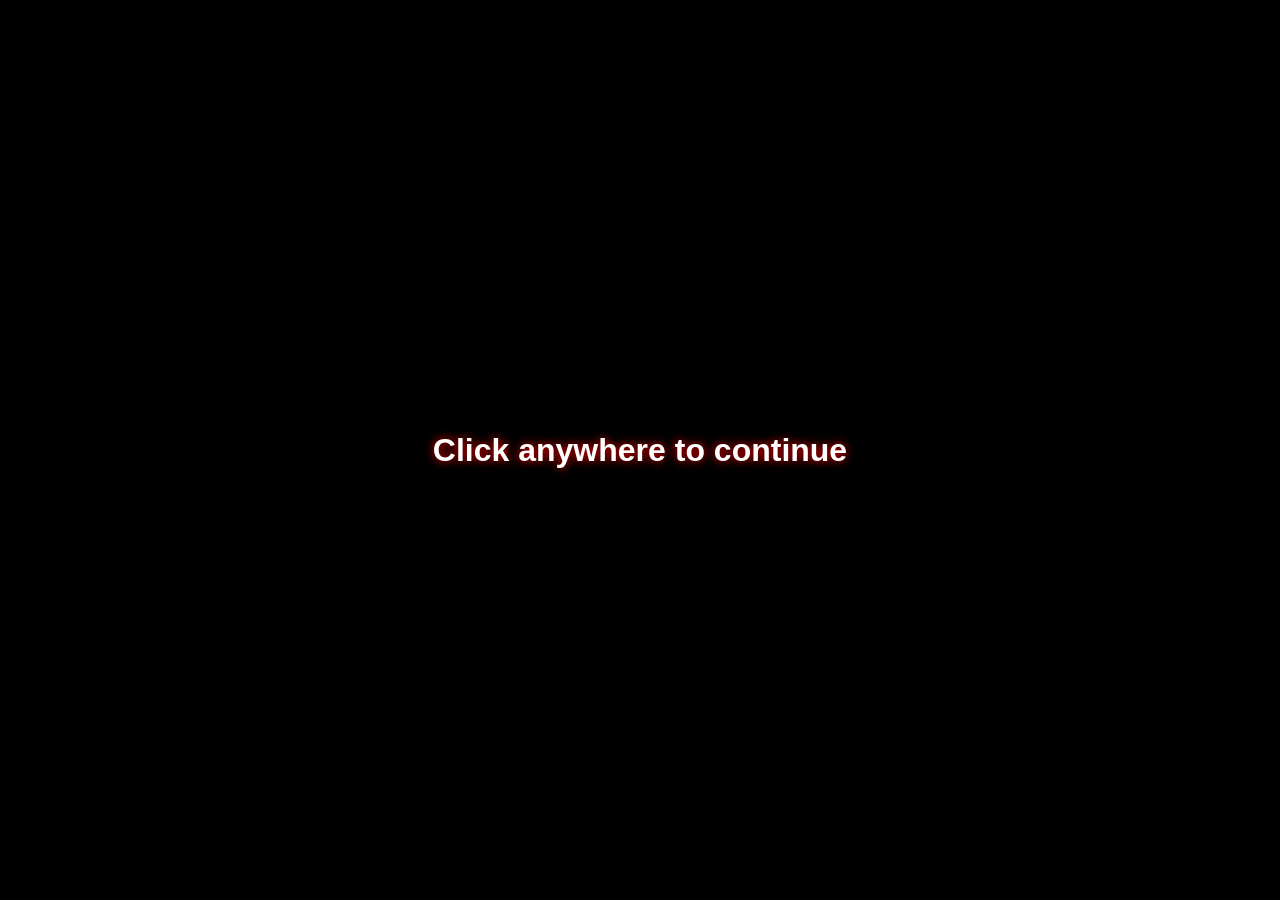
==== index.html @ 8957f26b "Update index.html" ====
<!DOCTYPE html>
<html lang="en">
<head>
  <meta charset="UTF-8">
  <meta name="viewport" content="width=device-width, initial-scale=1.0">
  <title>Harm Handles Hub</title>
  <link rel="stylesheet" href="style.css">
</head>

<body>

<!-- CLICK TO ENTER -->
<div id="overlay">
  <h1>Click anywhere to continue</h1>
</div>

<!-- BLOOD + PARTICLES CONTAINERS -->
<div id="blood-container"></div>

<!-- MAIN PAGE -->
<div id="main-content" class="hidden">

  <div class="profile-box">

    <!-- PROFILE PIC -->
    <img src="profile.jpg" class="profile-pic" alt="Profile Picture">

    <!-- NAME -->
    <h2>harm</h2>

    <!-- WELCOME TEXT -->
    <p>Welcome to Harm's Premium Handles Hub</p>

    <!-- HANDLES SECTION -->
    <h3 class="section-handles">Handles</h3>

    <a href="handles/instagram.html">Instagram Handles</a>
    <a href="handles/tiktok.html">TikTok Handles</a>
    <a href="handles/snapchat.html">Snapchat Handles</a>
    <a href="handles/x.html">X Handles</a>

    <!-- CONTACT SECTION -->
    <h3 class="section-contact">Contact</h3>

    <a href="https://discord.com/users/x4xxx44" target="_blank">Discord</a>
    <a href="https://t.me/xx4x0x" target="_blank">Telegram</a>
    <a href="https://instagram.com/szki" target="_blank">Instagram</a>
    <a href="https://oguser.com/xxxx" target="_blank">OGUsers</a>

  </div>

</div>

<!-- AUDIO -->
<audio id="bgmusic" loop preload="auto">
  <source src="audio.mp3" type="audio/mpeg">
</audio>

<script src="script.js"></script>
</body>
</html>
---- style.css ----
/* =======================
   BASE SITE STYLE
======================= */

body {
  margin: 0;
  padding: 0;
  font-family: Arial, sans-serif;
  overflow: hidden;
  color: white;

  background: url("background.jpg") center/cover no-repeat fixed;
}

/* blur layer */
body::before {
  content: "";
  position: fixed;
  inset: 0;
  backdrop-filter: blur(10px);
  background: rgba(0,0,0,0.65);
  z-index: 0;
}

/* floating particles */
.particle {
  position: fixed;
  width: 3px;
  height: 3px;
  background: rgba(255, 60, 60, 0.6);
  border-radius: 50%;
  animation: floatUp linear infinite;
  z-index: 1;
  pointer-events: none;
}

@keyframes floatUp {
  from { transform: translateY(100vh); opacity: 0; }
  to { transform: translateY(-10vh); opacity: 1; }
}

/* overlay */
#overlay {
  position: fixed;
  inset: 0;
  background: black;
  display: flex;
  justify-content: center;
  align-items: center;
  z-index: 999;
}

#overlay h1 {
  text-shadow: 0 0 10px red;
  text-align: center;
  padding: 20px;
}

/* main layout */
#main-content {
  position: relative;
  z-index: 2;
  min-height: 100vh;
  display: flex;
  justify-content: center;
  align-items: center;
}

/* neon animated card */
.profile-box {
  width: 340px;
  text-align: center;
  padding: 25px;
  border-radius: 20px;
  background: rgba(10,10,10,0.85);
  backdrop-filter: blur(10px);

  animation: glowBorder 3s infinite alternate;
}

@keyframes glowBorder {
  0% {
    box-shadow: 0 0 10px red, 0 0 20px rgba(255,0,0,0.3);
  }
  100% {
    box-shadow: 0 0 25px red, 0 0 50px rgba(255,0,0,0.6);
  }
}

/* profile pic */
.profile-pic {
  width: 90px;
  height: 90px;
  border-radius: 50%;
  border: 2px solid red;
  box-shadow: 0 0 15px red;
}

/* name */
.profile-box h2 {
  text-shadow: 0 0 10px red;
}

/* section headers */
.section-handles {
  color: #ff2e2e;
  text-shadow: 0 0 10px red;
  margin-top: 15px;
}

.section-contact {
  color: #ff7b7b;
  text-shadow: 0 0 10px crimson;
}

/* hub buttons */
.profile-box a {
  display: block;
  margin: 8px 0;
  padding: 12px;
  text-decoration: none;
  color: white;
  background: rgba(40,0,0,0.9);
  border-radius: 10px;
  transition: 0.2s;
}

.profile-box a:hover {
  transform: scale(1.05);
  background: rgba(120,0,0,1);
  box-shadow: 0 0 15px red;
}

/* blood */
.blood-drop {
  position: fixed;
  top: -30px;
  font-size: 24px;
  animation: fall linear forwards;
  pointer-events: none;
}

@keyframes fall {
  to {
    transform: translateY(110vh);
    opacity: 0.8;
  }
}

/* =======================
   HANDLES SYSTEM (FULL)
======================= */

.handles-page {
  text-align: center;
  padding: 40px;
  color: white;
  animation: pageFade 0.6s ease-in-out;
}

@keyframes pageFade {
  from { opacity: 0; transform: translateY(10px); }
  to { opacity: 1; transform: translateY(0); }
}

/* search */
.search-bar {
  width: 80%;
  max-width: 300px;
  padding: 10px;
  border-radius: 10px;
  border: none;
  outline: none;
  margin: 20px 0;
  background: #111;
  color: white;
}

/* container */
.handles-container {
  display: flex;
  flex-direction: column;
  align-items: center;
  gap: 12px;
}

/* handle card */
.handle {
  width: 260px;
  padding: 14px;
  border-radius: 12px;
  cursor: pointer;
  transition: 0.25s ease;
  position: relative;

  background: rgba(20, 0, 0, 0.85);
  box-shadow: 0 0 10px rgba(255,0,0,0.2);
}

.handle:hover {
  transform: scale(1.04);
  box-shadow: 0 0 20px red;
}

/* rarity tag */
.handle span {
  position: absolute;
  right: 10px;
  font-size: 11px;
  opacity: 0.8;
}

/* OG */
.og {
  border: 2px solid gold;
  box-shadow: 0 0 12px gold;
  animation: ogPulse 2.5s infinite;
}

@keyframes ogPulse {
  0% { box-shadow: 0 0 10px gold; }
  50% { box-shadow: 0 0 25px gold, 0 0 40px rgba(255,215,0,0.4); transform: scale(1.02); }
  100% { box-shadow: 0 0 10px gold; }
}

/* RARE */
.rare {
  border: 2px solid cyan;
  box-shadow: 0 0 12px cyan;
}

/* MID */
.mid {
  border: 2px solid gray;
}

/* back */
.back {
  display: block;
  margin-top: 25px;
  color: red;
  text-decoration: none;
  font-weight: bold;
}

/* =======================
   PREMIUM LINK UPGRADE
======================= */

.profile-box a {
  position: relative;
  overflow: hidden;
}

/* neon hover glow */
.profile-box a:hover {
  transform: scale(1.05);
  box-shadow: 0 0 15px red, 0 0 30px rgba(255,0,0,0.4);
}

/* shimmer effect */
.profile-box a::before {
  content: "";
  position: absolute;
  top: 0;
  left: -100%;
  width: 100%;
  height: 100%;
  background: linear-gradient(
    120deg,
    transparent,
    rgba(255,255,255,0.2),
    transparent
  );
  transition: 0.5s;
}

.profile-box a:hover::before {
  left: 100%;
}

/* =======================
   OG BADGE SYSTEM
======================= */

.og-badge {
  color: gold;
  text-shadow: 0 0 10px gold;
  font-weight: bold;
}
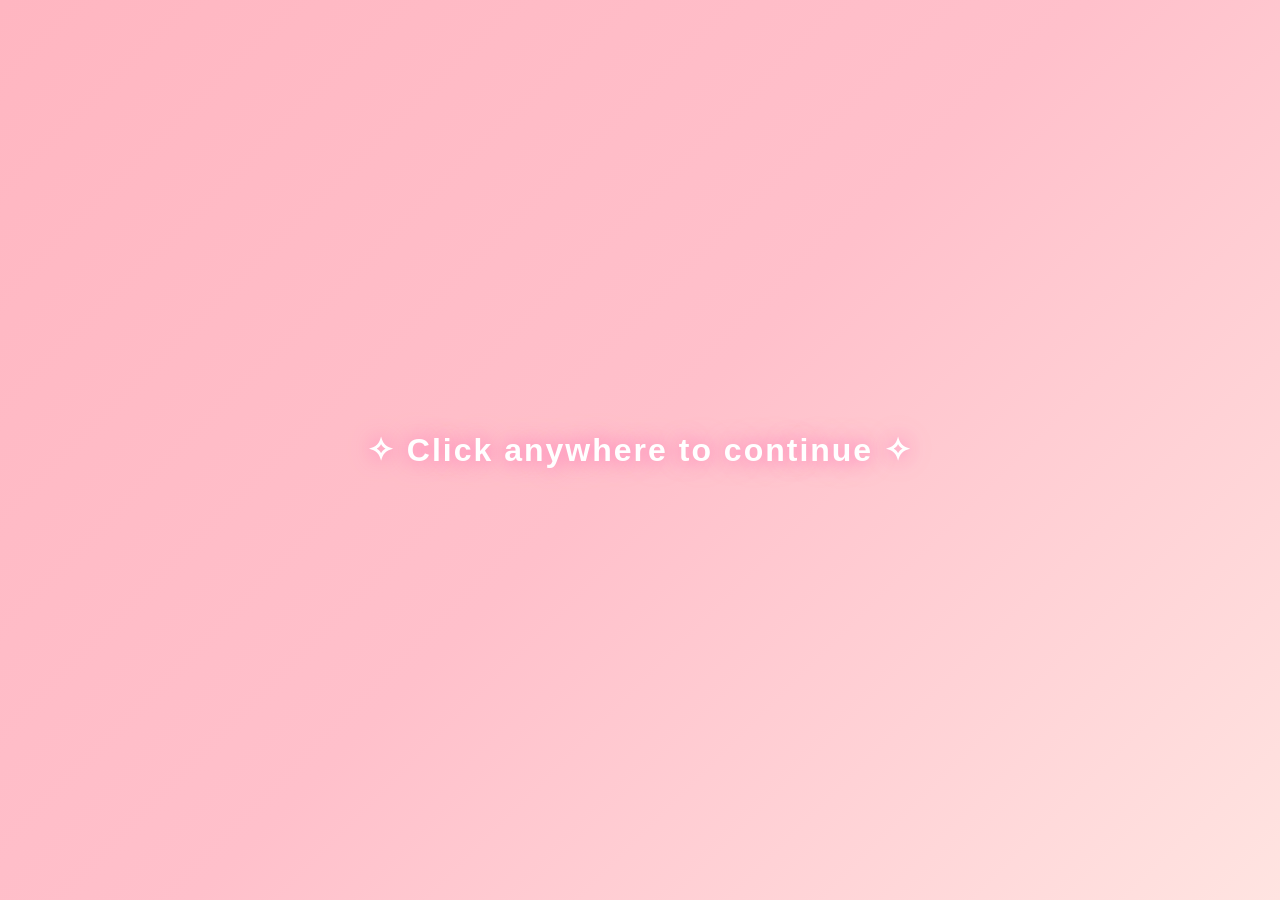
==== commit 6d503bcf: "Update index.html" ====
--- a/index.html
+++ b/index.html
@@ -3,7 +3,7 @@
 <head>
   <meta charset="UTF-8">
   <meta name="viewport" content="width=device-width, initial-scale=1.0">
-  <title>Harm Handles Hub</title>
+  <title>✨ Pretty's Handles Hub ✨</title>
   <link rel="stylesheet" href="style.css">
 </head>
 
@@ -11,11 +11,8 @@
 
 <!-- CLICK TO ENTER -->
 <div id="overlay">
-  <h1>Click anywhere to continue</h1>
+  <h1>✧ Click anywhere to continue ✧</h1>
 </div>
-
-<!-- BLOOD + PARTICLES CONTAINERS -->
-<div id="blood-container"></div>
 
 <!-- MAIN PAGE -->
 <div id="main-content" class="hidden">
@@ -26,10 +23,10 @@
     <img src="profile.jpg" class="profile-pic" alt="Profile Picture">
 
     <!-- NAME -->
-    <h2>harm</h2>
+    <h2>Pretty</h2>
 
     <!-- WELCOME TEXT -->
-    <p>Welcome to Harm's Premium Handles Hub</p>
+    <p>✧ Welcome to Pretty's Premium Handles Hub ✧</p>
 
     <!-- HANDLES SECTION -->
     <h3 class="section-handles">Handles</h3>
--- a/style.css
+++ b/style.css
@@ -5,7 +5,7 @@
 body {
   margin: 0;
   padding: 0;
-  font-family: Arial, sans-serif;
+  font-family: 'Segoe UI', 'Poppins', Arial, sans-serif;
   overflow: hidden;
   color: white;
 
@@ -18,42 +18,53 @@
   position: fixed;
   inset: 0;
   backdrop-filter: blur(10px);
-  background: rgba(0,0,0,0.65);
+  background: rgba(255, 192, 203, 0.15);
   z-index: 0;
 }
 
-/* floating particles */
+/* floating particles - pink hearts/dots */
 .particle {
   position: fixed;
-  width: 3px;
-  height: 3px;
-  background: rgba(255, 60, 60, 0.6);
+  width: 4px;
+  height: 4px;
+  background: rgba(255, 182, 193, 0.7);
   border-radius: 50%;
   animation: floatUp linear infinite;
   z-index: 1;
   pointer-events: none;
+  box-shadow: 0 0 6px rgba(255, 105, 180, 0.5);
 }
 
 @keyframes floatUp {
-  from { transform: translateY(100vh); opacity: 0; }
-  to { transform: translateY(-10vh); opacity: 1; }
+  from { transform: translateY(100vh) rotate(0deg); opacity: 0; }
+  50% { opacity: 1; }
+  to { transform: translateY(-10vh) rotate(360deg); opacity: 0; }
 }
 
 /* overlay */
 #overlay {
   position: fixed;
   inset: 0;
-  background: black;
+  background: linear-gradient(135deg, #ffb6c1, #ffc0cb, #ffe4e1);
   display: flex;
   justify-content: center;
   align-items: center;
   z-index: 999;
+  animation: overlayShimmer 4s ease-in-out infinite;
+}
+
+@keyframes overlayShimmer {
+  0%, 100% { background: linear-gradient(135deg, #ffb6c1, #ffc0cb, #ffe4e1); }
+  50% { background: linear-gradient(135deg, #ffc0cb, #ffb6c1, #ffd1dc); }
 }
 
 #overlay h1 {
-  text-shadow: 0 0 10px red;
+  text-shadow: 0 0 20px hotpink, 0 0 40px pink;
   text-align: center;
   padding: 20px;
+  color: white;
+  font-size: 2em;
+  letter-spacing: 2px;
 }
 
 /* main layout */
@@ -72,18 +83,19 @@
   text-align: center;
   padding: 25px;
   border-radius: 20px;
-  background: rgba(10,10,10,0.85);
-  backdrop-filter: blur(10px);
+  background: rgba(255, 182, 193, 0.15);
+  backdrop-filter: blur(15px);
+  border: 1px solid rgba(255, 192, 203, 0.3);
 
   animation: glowBorder 3s infinite alternate;
 }
 
 @keyframes glowBorder {
   0% {
-    box-shadow: 0 0 10px red, 0 0 20px rgba(255,0,0,0.3);
+    box-shadow: 0 0 15px pink, 0 0 30px rgba(255, 105, 180, 0.3);
   }
   100% {
-    box-shadow: 0 0 25px red, 0 0 50px rgba(255,0,0,0.6);
+    box-shadow: 0 0 30px hotpink, 0 0 60px rgba(255, 20, 147, 0.5), 0 0 80px rgba(255, 182, 193, 0.3);
   }
 }
 
@@ -92,25 +104,41 @@
   width: 90px;
   height: 90px;
   border-radius: 50%;
-  border: 2px solid red;
-  box-shadow: 0 0 15px red;
+  border: 3px solid pink;
+  box-shadow: 0 0 20px hotpink, 0 0 40px rgba(255, 105, 180, 0.4);
+  transition: 0.3s;
+}
+
+.profile-pic:hover {
+  transform: scale(1.1);
+  box-shadow: 0 0 30px pink, 0 0 60px rgba(255, 20, 147, 0.6);
 }
 
 /* name */
 .profile-box h2 {
-  text-shadow: 0 0 10px red;
+  text-shadow: 0 0 15px hotpink, 0 0 30px pink;
+  font-size: 1.8em;
+  letter-spacing: 1px;
+}
+
+/* welcome text */
+.profile-box p {
+  color: #ffd1dc;
+  font-style: italic;
+  text-shadow: 0 0 5px rgba(255, 105, 180, 0.5);
 }
 
 /* section headers */
 .section-handles {
-  color: #ff2e2e;
-  text-shadow: 0 0 10px red;
+  color: #ffb6c1;
+  text-shadow: 0 0 12px hotpink;
   margin-top: 15px;
+  letter-spacing: 1px;
 }
 
 .section-contact {
-  color: #ff7b7b;
-  text-shadow: 0 0 10px crimson;
+  color: #ffc0cb;
+  text-shadow: 0 0 12px deeppink;
 }
 
 /* hub buttons */
@@ -120,30 +148,35 @@
   padding: 12px;
   text-decoration: none;
   color: white;
-  background: rgba(40,0,0,0.9);
-  border-radius: 10px;
-  transition: 0.2s;
+  background: rgba(255, 105, 180, 0.2);
+  border: 1px solid rgba(255, 182, 193, 0.3);
+  border-radius: 25px;
+  transition: 0.3s;
+  letter-spacing: 0.5px;
+  font-weight: 500;
 }
 
 .profile-box a:hover {
   transform: scale(1.05);
-  background: rgba(120,0,0,1);
-  box-shadow: 0 0 15px red;
-}
-
-/* blood */
-.blood-drop {
+  background: rgba(255, 20, 147, 0.4);
+  box-shadow: 0 0 20px hotpink, 0 0 40px rgba(255, 105, 180, 0.4);
+  border-color: pink;
+}
+
+/* sparkles instead of blood */
+.sparkle {
   position: fixed;
   top: -30px;
-  font-size: 24px;
-  animation: fall linear forwards;
+  font-size: 20px;
+  animation: sparkleFall linear forwards;
   pointer-events: none;
-}
-
-@keyframes fall {
+  z-index: 3;
+}
+
+@keyframes sparkleFall {
   to {
-    transform: translateY(110vh);
-    opacity: 0.8;
+    transform: translateY(110vh) rotate(720deg);
+    opacity: 0;
   }
 }
 
@@ -161,19 +194,36 @@
 @keyframes pageFade {
   from { opacity: 0; transform: translateY(10px); }
   to { opacity: 1; transform: translateY(0); }
+}
+
+/* handles page title */
+.handles-page h1 {
+  text-shadow: 0 0 15px hotpink, 0 0 30px pink;
+  letter-spacing: 1px;
 }
 
 /* search */
 .search-bar {
   width: 80%;
   max-width: 300px;
-  padding: 10px;
-  border-radius: 10px;
-  border: none;
+  padding: 12px 16px;
+  border-radius: 25px;
+  border: 2px solid rgba(255, 182, 193, 0.4);
   outline: none;
   margin: 20px 0;
-  background: #111;
-  color: white;
+  background: rgba(255, 192, 203, 0.1);
+  color: white;
+  font-size: 14px;
+  transition: 0.3s;
+}
+
+.search-bar:focus {
+  border-color: hotpink;
+  box-shadow: 0 0 15px rgba(255, 105, 180, 0.4);
+}
+
+.search-bar::placeholder {
+  color: rgba(255, 182, 193, 0.6);
 }
 
 /* container */
@@ -188,59 +238,69 @@
 .handle {
   width: 260px;
   padding: 14px;
-  border-radius: 12px;
+  border-radius: 20px;
   cursor: pointer;
   transition: 0.25s ease;
   position: relative;
 
-  background: rgba(20, 0, 0, 0.85);
-  box-shadow: 0 0 10px rgba(255,0,0,0.2);
+  background: rgba(255, 182, 193, 0.12);
+  border: 1px solid rgba(255, 192, 203, 0.3);
+  box-shadow: 0 0 10px rgba(255, 105, 180, 0.15);
 }
 
 .handle:hover {
   transform: scale(1.04);
-  box-shadow: 0 0 20px red;
+  box-shadow: 0 0 25px hotpink, 0 0 40px rgba(255, 105, 180, 0.3);
+  border-color: pink;
 }
 
 /* rarity tag */
 .handle span {
   position: absolute;
-  right: 10px;
+  right: 12px;
   font-size: 11px;
-  opacity: 0.8;
+  opacity: 0.9;
+  font-weight: bold;
 }
 
 /* OG */
 .og {
-  border: 2px solid gold;
-  box-shadow: 0 0 12px gold;
+  border: 2px solid #ff69b4;
+  box-shadow: 0 0 15px hotpink, 0 0 30px rgba(255, 105, 180, 0.3);
   animation: ogPulse 2.5s infinite;
 }
 
 @keyframes ogPulse {
-  0% { box-shadow: 0 0 10px gold; }
-  50% { box-shadow: 0 0 25px gold, 0 0 40px rgba(255,215,0,0.4); transform: scale(1.02); }
-  100% { box-shadow: 0 0 10px gold; }
+  0% { box-shadow: 0 0 12px hotpink; border-color: #ff69b4; }
+  50% { box-shadow: 0 0 30px pink, 0 0 50px rgba(255, 20, 147, 0.5); border-color: pink; transform: scale(1.02); }
+  100% { box-shadow: 0 0 12px hotpink; border-color: #ff69b4; }
 }
 
 /* RARE */
 .rare {
-  border: 2px solid cyan;
-  box-shadow: 0 0 12px cyan;
+  border: 2px solid #ffb6c1;
+  box-shadow: 0 0 12px rgba(255, 182, 193, 0.5);
 }
 
 /* MID */
 .mid {
-  border: 2px solid gray;
+  border: 2px solid rgba(255, 192, 203, 0.4);
 }
 
 /* back */
 .back {
   display: block;
   margin-top: 25px;
-  color: red;
+  color: pink;
   text-decoration: none;
   font-weight: bold;
+  transition: 0.3s;
+  text-shadow: 0 0 10px hotpink;
+}
+
+.back:hover {
+  color: hotpink;
+  text-shadow: 0 0 20px pink;
 }
 
 /* =======================
@@ -255,7 +315,7 @@
 /* neon hover glow */
 .profile-box a:hover {
   transform: scale(1.05);
-  box-shadow: 0 0 15px red, 0 0 30px rgba(255,0,0,0.4);
+  box-shadow: 0 0 20px hotpink, 0 0 40px rgba(255, 105, 180, 0.5);
 }
 
 /* shimmer effect */
@@ -269,7 +329,7 @@
   background: linear-gradient(
     120deg,
     transparent,
-    rgba(255,255,255,0.2),
+    rgba(255, 255, 255, 0.3),
     transparent
   );
   transition: 0.5s;
@@ -284,7 +344,7 @@
 ======================= */
 
 .og-badge {
-  color: gold;
-  text-shadow: 0 0 10px gold;
+  color: hotpink;
+  text-shadow: 0 0 12px pink, 0 0 25px hotpink;
   font-weight: bold;
 }
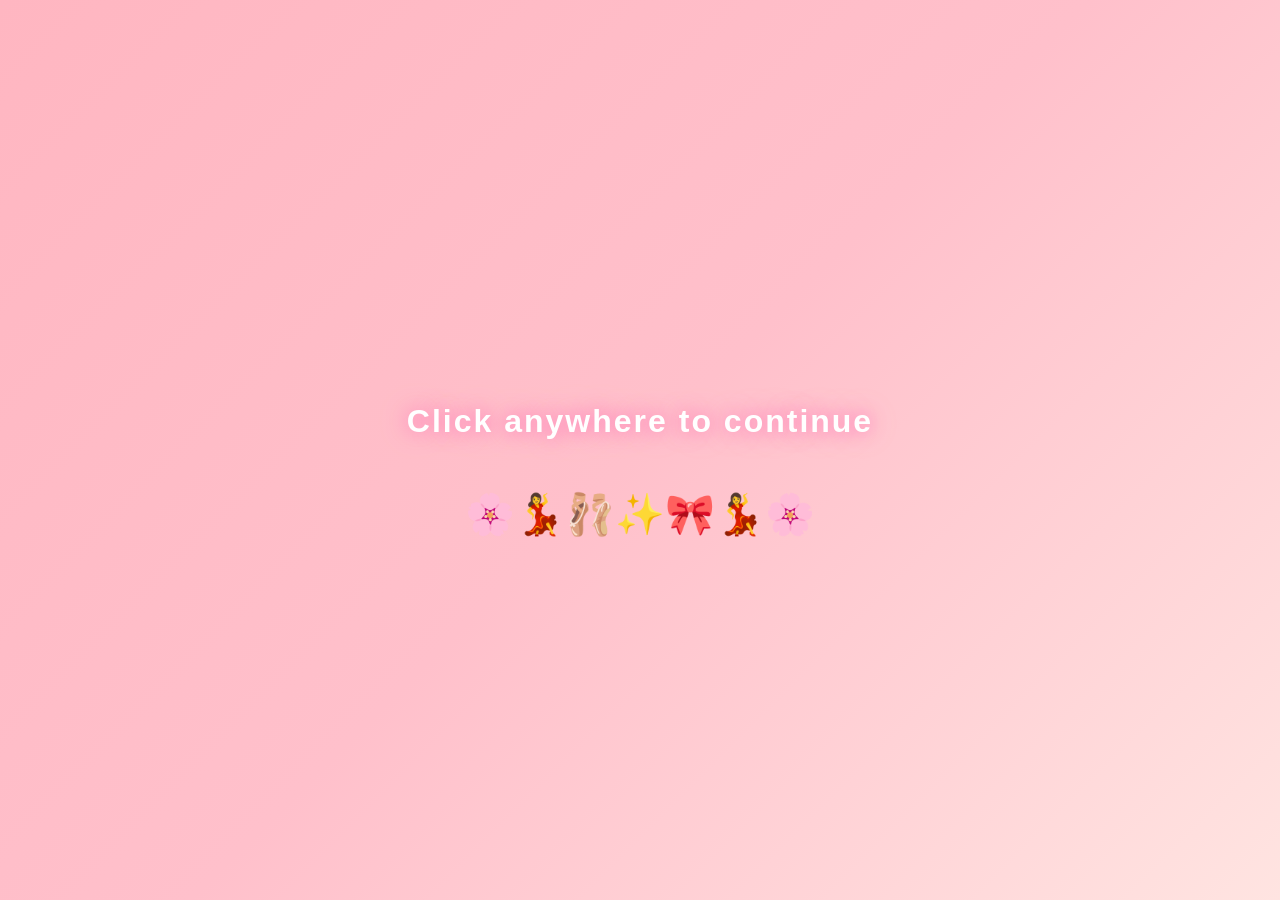
==== commit d7f100a6: "Update index.html" ====
--- a/index.html
+++ b/index.html
@@ -11,7 +11,8 @@
 
 <!-- CLICK TO ENTER -->
 <div id="overlay">
-  <h1>✧ Click anywhere to continue ✧</h1>
+  <h1>Click anywhere to continue</h1>
+  <div class="anime-dancers">🌸💃🩰✨🎀💃🌸</div>
 </div>
 
 <!-- MAIN PAGE -->
@@ -39,20 +40,13 @@
     <!-- CONTACT SECTION -->
     <h3 class="section-contact">Contact</h3>
 
-    <a href="https://discord.com/users/x4xxx44" target="_blank">Discord</a>
-    <a href="https://t.me/xx4x0x" target="_blank">Telegram</a>
-    <a href="https://instagram.com/szki" target="_blank">Instagram</a>
-    <a href="https://oguser.com/xxxx" target="_blank">OGUsers</a>
+    <a href="https://t.me/ogupretty" target="_blank">Telegram</a>
+    <a href="https://www.oguser.com/pretty" target="_blank">OGUsers</a>
 
   </div>
 
 </div>
 
-<!-- AUDIO -->
-<audio id="bgmusic" loop preload="auto">
-  <source src="audio.mp3" type="audio/mpeg">
-</audio>
-
 <script src="script.js"></script>
 </body>
 </html>
--- a/style.css
+++ b/style.css
@@ -47,6 +47,7 @@
   inset: 0;
   background: linear-gradient(135deg, #ffb6c1, #ffc0cb, #ffe4e1);
   display: flex;
+  flex-direction: column;
   justify-content: center;
   align-items: center;
   z-index: 999;
@@ -65,6 +66,17 @@
   color: white;
   font-size: 2em;
   letter-spacing: 2px;
+}
+
+.anime-dancers {
+  font-size: 40px;
+  animation: bounce 1s ease-in-out infinite;
+  margin-top: 10px;
+}
+
+@keyframes bounce {
+  0%, 100% { transform: translateY(0); }
+  50% { transform: translateY(-10px); }
 }
 
 /* main layout */
@@ -114,11 +126,21 @@
   box-shadow: 0 0 30px pink, 0 0 60px rgba(255, 20, 147, 0.6);
 }
 
-/* name */
+/* name - GRADIENT ANIMATION */
 .profile-box h2 {
-  text-shadow: 0 0 15px hotpink, 0 0 30px pink;
   font-size: 1.8em;
   letter-spacing: 1px;
+  background: linear-gradient(45deg, pink, hotpink, #ffb6c1, pink);
+  background-size: 300% 300%;
+  -webkit-background-clip: text;
+  background-clip: text;
+  -webkit-text-fill-color: transparent;
+  animation: gradientShift 3s ease infinite;
+}
+
+@keyframes gradientShift {
+  0%, 100% { background-position: 0% 50%; }
+  50% { background-position: 100% 50%; }
 }
 
 /* welcome text */
@@ -348,3 +370,11 @@
   text-shadow: 0 0 12px pink, 0 0 25px hotpink;
   font-weight: bold;
 }
+
+/* =======================
+   HIDDEN CLASS
+======================= */
+
+.hidden {
+  display: none;
+}
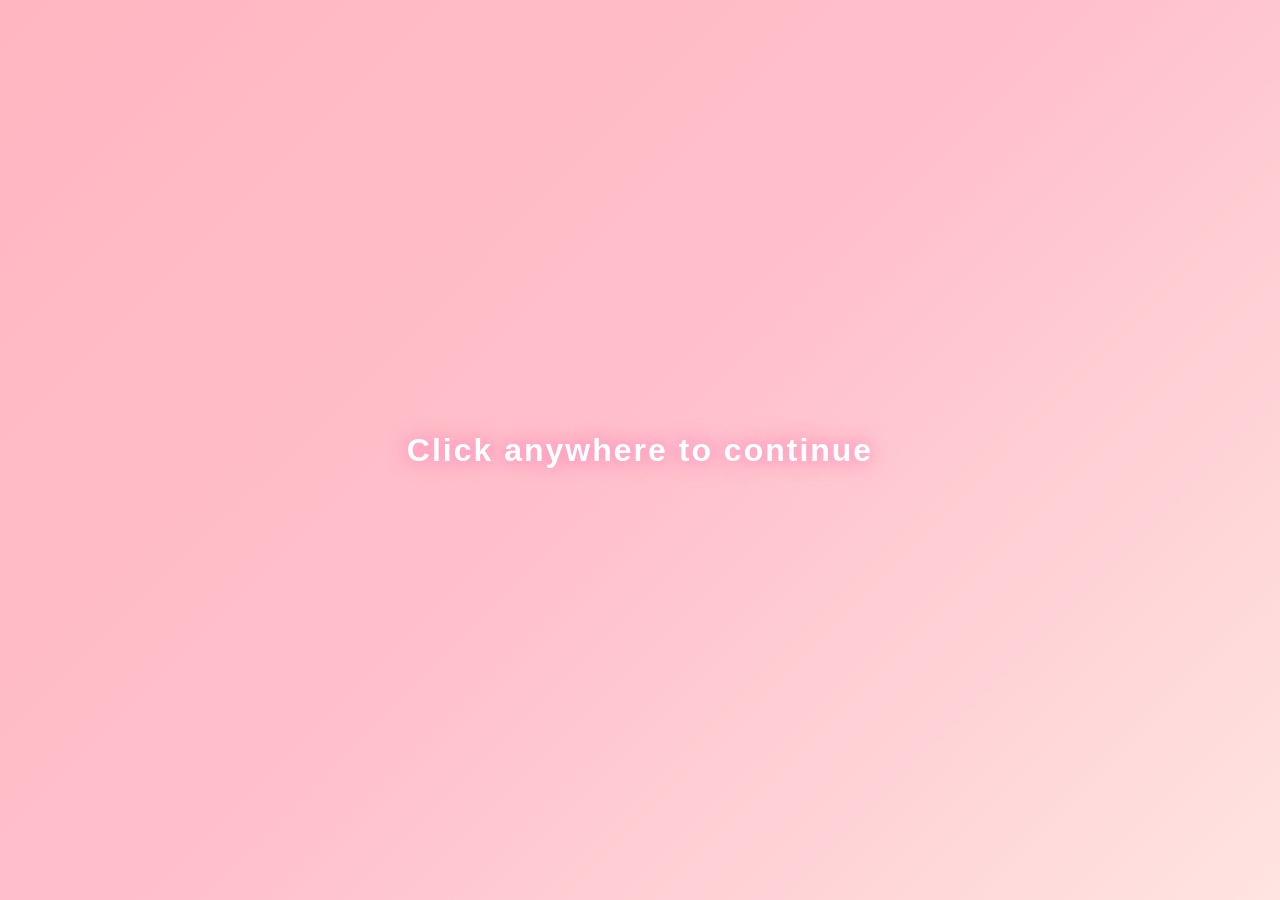
==== commit 66865477: "Update index.html" ====
--- a/index.html
+++ b/index.html
@@ -12,7 +12,6 @@
 <!-- CLICK TO ENTER -->
 <div id="overlay">
   <h1>Click anywhere to continue</h1>
-  <div class="anime-dancers">🌸💃🩰✨🎀💃🌸</div>
 </div>
 
 <!-- MAIN PAGE -->
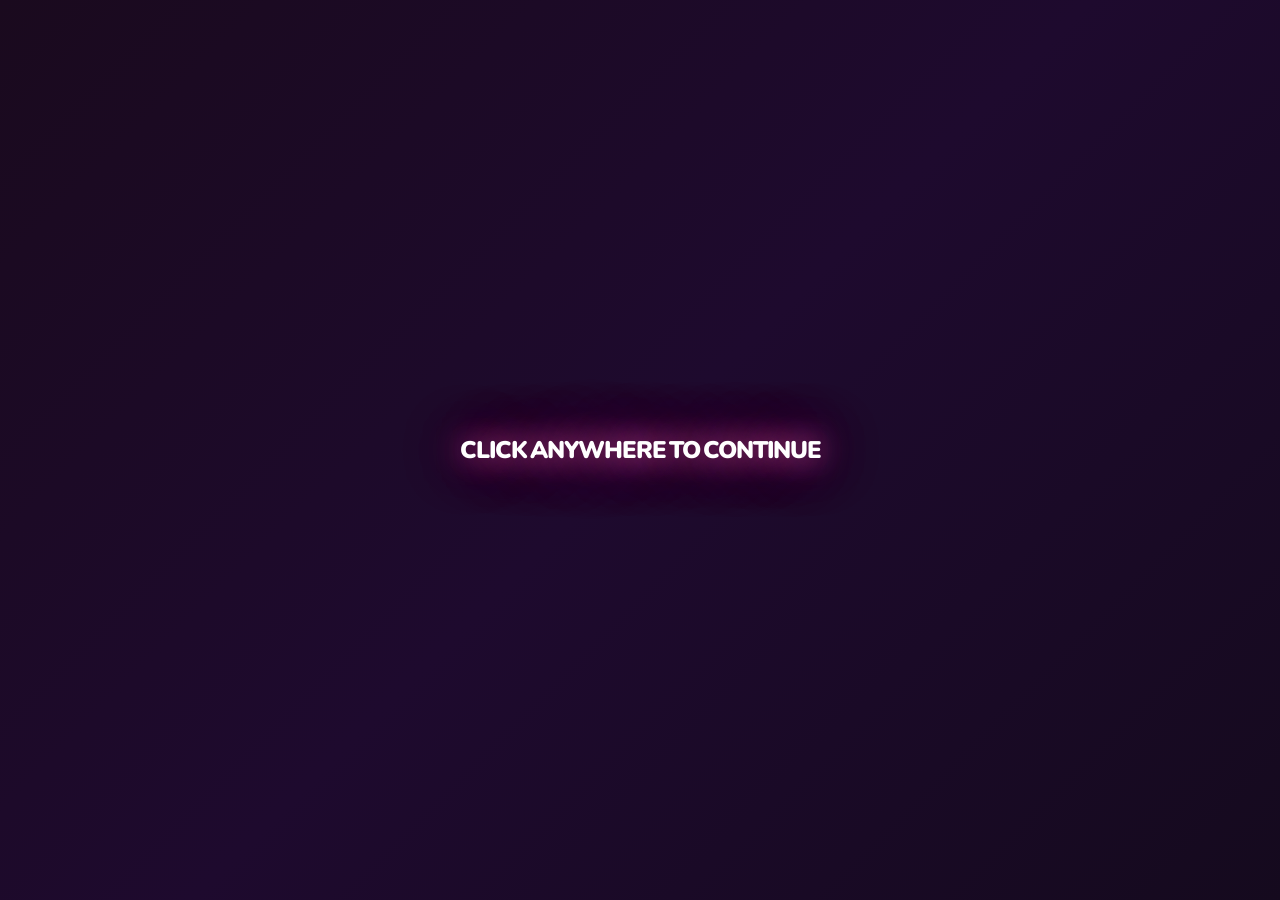
==== commit 70a5918d: "Update index.html" ====
--- a/index.html
+++ b/index.html
@@ -3,7 +3,8 @@
 <head>
   <meta charset="UTF-8">
   <meta name="viewport" content="width=device-width, initial-scale=1.0">
-  <title>✨ Pretty's Handles Hub ✨</title>
+  <title>💗 Pretty's Handles Hub 💗</title>
+  <link rel="icon" type="image/x-icon" href="favicon.ico">
   <link rel="stylesheet" href="style.css">
 </head>
 
@@ -11,7 +12,7 @@
 
 <!-- CLICK TO ENTER -->
 <div id="overlay">
-  <h1>Click anywhere to continue</h1>
+  <h1>CLICK ANYWHERE TO CONTINUE</h1>
 </div>
 
 <!-- MAIN PAGE -->
--- a/style.css
+++ b/style.css
@@ -1,14 +1,15 @@
 /* =======================
    BASE SITE STYLE
 ======================= */
+
+@import url('https://fonts.googleapis.com/css2?family=Nunito:wght@400;600;700;800;900&display=swap');
 
 body {
   margin: 0;
   padding: 0;
-  font-family: 'Segoe UI', 'Poppins', Arial, sans-serif;
+  font-family: 'Nunito', 'Segoe UI', sans-serif;
   overflow: hidden;
   color: white;
-
   background: url("background.jpg") center/cover no-repeat fixed;
 }
 
@@ -17,22 +18,22 @@
   content: "";
   position: fixed;
   inset: 0;
-  backdrop-filter: blur(10px);
-  background: rgba(255, 192, 203, 0.15);
+  backdrop-filter: blur(12px);
+  background: rgba(20, 10, 30, 0.55);
   z-index: 0;
 }
 
-/* floating particles - pink hearts/dots */
+/* floating particles - pink */
 .particle {
   position: fixed;
-  width: 4px;
-  height: 4px;
-  background: rgba(255, 182, 193, 0.7);
+  width: 3px;
+  height: 3px;
+  background: rgba(255, 182, 193, 0.8);
   border-radius: 50%;
   animation: floatUp linear infinite;
   z-index: 1;
   pointer-events: none;
-  box-shadow: 0 0 6px rgba(255, 105, 180, 0.5);
+  box-shadow: 0 0 10px rgba(255, 105, 180, 0.5);
 }
 
 @keyframes floatUp {
@@ -41,13 +42,12 @@
   to { transform: translateY(-10vh) rotate(360deg); opacity: 0; }
 }
 
-/* overlay */
+/* overlay - dark purple with shimmer */
 #overlay {
   position: fixed;
   inset: 0;
-  background: linear-gradient(135deg, #ffb6c1, #ffc0cb, #ffe4e1);
+  background: linear-gradient(135deg, #1a0a1e, #1e0a2e, #150a1e);
   display: flex;
-  flex-direction: column;
   justify-content: center;
   align-items: center;
   z-index: 999;
@@ -55,28 +55,21 @@
 }
 
 @keyframes overlayShimmer {
-  0%, 100% { background: linear-gradient(135deg, #ffb6c1, #ffc0cb, #ffe4e1); }
-  50% { background: linear-gradient(135deg, #ffc0cb, #ffb6c1, #ffd1dc); }
+  0%, 100% { background: linear-gradient(135deg, #1a0a1e, #1e0a2e, #150a1e); }
+  50% { background: linear-gradient(135deg, #1e0a2e, #220a35, #1a0a1e); }
 }
 
 #overlay h1 {
-  text-shadow: 0 0 20px hotpink, 0 0 40px pink;
+  text-shadow: 0 0 30px rgba(255, 105, 180, 0.9), 0 0 60px rgba(255, 20, 147, 0.6), 0 0 90px rgba(255, 105, 180, 0.4);
   text-align: center;
   padding: 20px;
-  color: white;
-  font-size: 2em;
-  letter-spacing: 2px;
-}
-
-.anime-dancers {
-  font-size: 40px;
-  animation: bounce 1s ease-in-out infinite;
-  margin-top: 10px;
-}
-
-@keyframes bounce {
-  0%, 100% { transform: translateY(0); }
-  50% { transform: translateY(-10px); }
+  color: #ffffff;
+  font-size: 1.5em;
+  letter-spacing: -1px;
+  font-weight: 900;
+  font-family: 'Nunito', 'Segoe UI', sans-serif;
+  text-transform: uppercase;
+  word-spacing: -3px;
 }
 
 /* main layout */
@@ -89,110 +82,107 @@
   align-items: center;
 }
 
-/* neon animated card */
+/* premium card - deep purple glass */
 .profile-box {
-  width: 340px;
+  width: 360px;
   text-align: center;
-  padding: 25px;
+  padding: 30px;
   border-radius: 20px;
-  background: rgba(255, 182, 193, 0.15);
-  backdrop-filter: blur(15px);
-  border: 1px solid rgba(255, 192, 203, 0.3);
-
-  animation: glowBorder 3s infinite alternate;
-}
-
-@keyframes glowBorder {
-  0% {
-    box-shadow: 0 0 15px pink, 0 0 30px rgba(255, 105, 180, 0.3);
-  }
-  100% {
-    box-shadow: 0 0 30px hotpink, 0 0 60px rgba(255, 20, 147, 0.5), 0 0 80px rgba(255, 182, 193, 0.3);
-  }
+  background: rgba(30, 10, 40, 0.75);
+  backdrop-filter: blur(25px);
+  border: 1px solid rgba(255, 182, 193, 0.2);
+  box-shadow: 0 20px 60px rgba(0, 0, 0, 0.5), 0 0 40px rgba(255, 105, 180, 0.1);
 }
 
 /* profile pic */
 .profile-pic {
-  width: 90px;
-  height: 90px;
+  width: 85px;
+  height: 85px;
   border-radius: 50%;
-  border: 3px solid pink;
-  box-shadow: 0 0 20px hotpink, 0 0 40px rgba(255, 105, 180, 0.4);
+  border: 2px solid rgba(255, 182, 193, 0.5);
+  box-shadow: 0 0 25px rgba(255, 105, 180, 0.4), 0 0 60px rgba(255, 20, 147, 0.2);
   transition: 0.3s;
 }
 
 .profile-pic:hover {
-  transform: scale(1.1);
-  box-shadow: 0 0 30px pink, 0 0 60px rgba(255, 20, 147, 0.6);
-}
-
-/* name - GRADIENT ANIMATION */
+  transform: scale(1.05);
+  border-color: rgba(255, 105, 180, 0.8);
+  box-shadow: 0 0 40px rgba(255, 105, 180, 0.6), 0 0 80px rgba(255, 20, 147, 0.3);
+}
+
+/* name - PINK GLOW */
 .profile-box h2 {
   font-size: 1.8em;
   letter-spacing: 1px;
-  background: linear-gradient(45deg, pink, hotpink, #ffb6c1, pink);
-  background-size: 300% 300%;
-  -webkit-background-clip: text;
-  background-clip: text;
-  -webkit-text-fill-color: transparent;
-  animation: gradientShift 3s ease infinite;
-}
-
-@keyframes gradientShift {
-  0%, 100% { background-position: 0% 50%; }
-  50% { background-position: 100% 50%; }
-}
-
-/* welcome text */
+  font-weight: 800;
+  color: #ffffff;
+  margin: 15px 0 5px 0;
+  text-shadow: 0 0 25px rgba(255, 105, 180, 0.9), 0 0 50px rgba(255, 20, 147, 0.6), 0 0 80px rgba(255, 105, 180, 0.4);
+}
+
+/* welcome text - bold */
 .profile-box p {
-  color: #ffd1dc;
-  font-style: italic;
-  text-shadow: 0 0 5px rgba(255, 105, 180, 0.5);
-}
-
-/* section headers */
+  color: rgba(255, 192, 203, 0.8);
+  font-size: 13px;
+  letter-spacing: 1px;
+  margin-bottom: 20px;
+  font-weight: 700;
+}
+
+/* section headers - bold */
 .section-handles {
-  color: #ffb6c1;
-  text-shadow: 0 0 12px hotpink;
-  margin-top: 15px;
-  letter-spacing: 1px;
+  color: rgba(255, 182, 193, 0.9);
+  font-weight: 800;
+  font-size: 12px;
+  text-transform: uppercase;
+  letter-spacing: 3px;
+  margin-top: 20px;
+  margin-bottom: 10px;
 }
 
 .section-contact {
-  color: #ffc0cb;
-  text-shadow: 0 0 12px deeppink;
-}
-
-/* hub buttons */
+  color: rgba(255, 182, 193, 0.9);
+  font-weight: 800;
+  font-size: 12px;
+  text-transform: uppercase;
+  letter-spacing: 3px;
+  margin-top: 20px;
+  margin-bottom: 10px;
+}
+
+/* hub buttons - bold */
 .profile-box a {
   display: block;
-  margin: 8px 0;
-  padding: 12px;
+  margin: 6px 0;
+  padding: 13px;
   text-decoration: none;
-  color: white;
+  color: rgba(255, 255, 255, 0.95);
+  background: rgba(255, 105, 180, 0.1);
+  border: 1px solid rgba(255, 182, 193, 0.15);
+  border-radius: 12px;
+  transition: 0.25s;
+  letter-spacing: 0.5px;
+  font-weight: 700;
+  font-size: 14px;
+}
+
+.profile-box a:hover {
+  transform: scale(1.02);
   background: rgba(255, 105, 180, 0.2);
-  border: 1px solid rgba(255, 182, 193, 0.3);
-  border-radius: 25px;
-  transition: 0.3s;
-  letter-spacing: 0.5px;
-  font-weight: 500;
-}
-
-.profile-box a:hover {
-  transform: scale(1.05);
-  background: rgba(255, 20, 147, 0.4);
-  box-shadow: 0 0 20px hotpink, 0 0 40px rgba(255, 105, 180, 0.4);
-  border-color: pink;
-}
-
-/* sparkles instead of blood */
+  border-color: rgba(255, 105, 180, 0.5);
+  box-shadow: 0 0 30px rgba(255, 105, 180, 0.25);
+  color: #ffffff;
+}
+
+/* sparkles */
 .sparkle {
   position: fixed;
   top: -30px;
-  font-size: 20px;
+  font-size: 16px;
   animation: sparkleFall linear forwards;
   pointer-events: none;
   z-index: 3;
+  opacity: 0.8;
 }
 
 @keyframes sparkleFall {
@@ -203,14 +193,14 @@
 }
 
 /* =======================
-   HANDLES SYSTEM (FULL)
+   HANDLES SYSTEM
 ======================= */
 
 .handles-page {
   text-align: center;
   padding: 40px;
   color: white;
-  animation: pageFade 0.6s ease-in-out;
+  animation: pageFade 0.4s ease-in-out;
 }
 
 @keyframes pageFade {
@@ -218,10 +208,10 @@
   to { opacity: 1; transform: translateY(0); }
 }
 
-/* handles page title */
 .handles-page h1 {
-  text-shadow: 0 0 15px hotpink, 0 0 30px pink;
-  letter-spacing: 1px;
+  font-weight: 800;
+  letter-spacing: 2px;
+  color: rgba(255, 255, 255, 0.95);
 }
 
 /* search */
@@ -229,23 +219,24 @@
   width: 80%;
   max-width: 300px;
   padding: 12px 16px;
-  border-radius: 25px;
-  border: 2px solid rgba(255, 182, 193, 0.4);
+  border-radius: 12px;
+  border: 1px solid rgba(255, 182, 193, 0.2);
   outline: none;
   margin: 20px 0;
-  background: rgba(255, 192, 203, 0.1);
+  background: rgba(255, 105, 180, 0.08);
   color: white;
   font-size: 14px;
   transition: 0.3s;
+  font-weight: 600;
 }
 
 .search-bar:focus {
-  border-color: hotpink;
-  box-shadow: 0 0 15px rgba(255, 105, 180, 0.4);
+  border-color: rgba(255, 105, 180, 0.5);
+  box-shadow: 0 0 20px rgba(255, 105, 180, 0.2);
 }
 
 .search-bar::placeholder {
-  color: rgba(255, 182, 193, 0.6);
+  color: rgba(255, 182, 193, 0.4);
 }
 
 /* container */
@@ -253,80 +244,85 @@
   display: flex;
   flex-direction: column;
   align-items: center;
-  gap: 12px;
-}
-
-/* handle card */
+  gap: 10px;
+}
+
+/* handle card - bold */
 .handle {
-  width: 260px;
+  width: 280px;
   padding: 14px;
-  border-radius: 20px;
+  border-radius: 12px;
   cursor: pointer;
   transition: 0.25s ease;
   position: relative;
-
-  background: rgba(255, 182, 193, 0.12);
-  border: 1px solid rgba(255, 192, 203, 0.3);
-  box-shadow: 0 0 10px rgba(255, 105, 180, 0.15);
+  background: rgba(255, 105, 180, 0.05);
+  border: 1px solid rgba(255, 182, 193, 0.12);
+  font-weight: 700;
 }
 
 .handle:hover {
-  transform: scale(1.04);
-  box-shadow: 0 0 25px hotpink, 0 0 40px rgba(255, 105, 180, 0.3);
-  border-color: pink;
-}
-
-/* rarity tag */
+  transform: scale(1.02);
+  background: rgba(255, 105, 180, 0.15);
+  border-color: rgba(255, 105, 180, 0.35);
+  box-shadow: 0 0 20px rgba(255, 105, 180, 0.2);
+}
+
+/* rarity tag - bold */
 .handle span {
   position: absolute;
   right: 12px;
-  font-size: 11px;
-  opacity: 0.9;
-  font-weight: bold;
+  font-size: 10px;
+  opacity: 0.85;
+  font-weight: 800;
+  text-transform: uppercase;
+  letter-spacing: 1px;
 }
 
 /* OG */
 .og {
-  border: 2px solid #ff69b4;
-  box-shadow: 0 0 15px hotpink, 0 0 30px rgba(255, 105, 180, 0.3);
-  animation: ogPulse 2.5s infinite;
-}
-
-@keyframes ogPulse {
-  0% { box-shadow: 0 0 12px hotpink; border-color: #ff69b4; }
-  50% { box-shadow: 0 0 30px pink, 0 0 50px rgba(255, 20, 147, 0.5); border-color: pink; transform: scale(1.02); }
-  100% { box-shadow: 0 0 12px hotpink; border-color: #ff69b4; }
+  border: 1px solid rgba(255, 215, 0, 0.45);
+  background: rgba(255, 215, 0, 0.06);
+}
+
+.og:hover {
+  border-color: rgba(255, 215, 0, 0.7);
+  box-shadow: 0 0 25px rgba(255, 215, 0, 0.2);
 }
 
 /* RARE */
 .rare {
-  border: 2px solid #ffb6c1;
-  box-shadow: 0 0 12px rgba(255, 182, 193, 0.5);
+  border: 1px solid rgba(255, 105, 180, 0.35);
+  background: rgba(255, 105, 180, 0.05);
+}
+
+.rare:hover {
+  border-color: rgba(255, 105, 180, 0.6);
+  box-shadow: 0 0 20px rgba(255, 105, 180, 0.2);
 }
 
 /* MID */
 .mid {
-  border: 2px solid rgba(255, 192, 203, 0.4);
-}
-
-/* back */
+  border: 1px solid rgba(255, 182, 193, 0.12);
+}
+
+/* back - bold */
 .back {
   display: block;
   margin-top: 25px;
-  color: pink;
+  color: rgba(255, 182, 193, 0.7);
   text-decoration: none;
-  font-weight: bold;
+  font-weight: 700;
+  font-size: 13px;
   transition: 0.3s;
-  text-shadow: 0 0 10px hotpink;
+  letter-spacing: 1px;
 }
 
 .back:hover {
-  color: hotpink;
-  text-shadow: 0 0 20px pink;
-}
-
-/* =======================
-   PREMIUM LINK UPGRADE
+  color: rgba(255, 105, 180, 1);
+}
+
+/* =======================
+   SHIMMER EFFECT
 ======================= */
 
 .profile-box a {
@@ -334,13 +330,6 @@
   overflow: hidden;
 }
 
-/* neon hover glow */
-.profile-box a:hover {
-  transform: scale(1.05);
-  box-shadow: 0 0 20px hotpink, 0 0 40px rgba(255, 105, 180, 0.5);
-}
-
-/* shimmer effect */
 .profile-box a::before {
   content: "";
   position: absolute;
@@ -351,10 +340,10 @@
   background: linear-gradient(
     120deg,
     transparent,
-    rgba(255, 255, 255, 0.3),
+    rgba(255, 192, 203, 0.15),
     transparent
   );
-  transition: 0.5s;
+  transition: 0.6s;
 }
 
 .profile-box a:hover::before {
@@ -362,13 +351,13 @@
 }
 
 /* =======================
-   OG BADGE SYSTEM
+   OG BADGE
 ======================= */
 
 .og-badge {
-  color: hotpink;
-  text-shadow: 0 0 12px pink, 0 0 25px hotpink;
-  font-weight: bold;
+  color: rgba(255, 215, 0, 0.95);
+  font-weight: 800;
+  letter-spacing: 1px;
 }
 
 /* =======================
